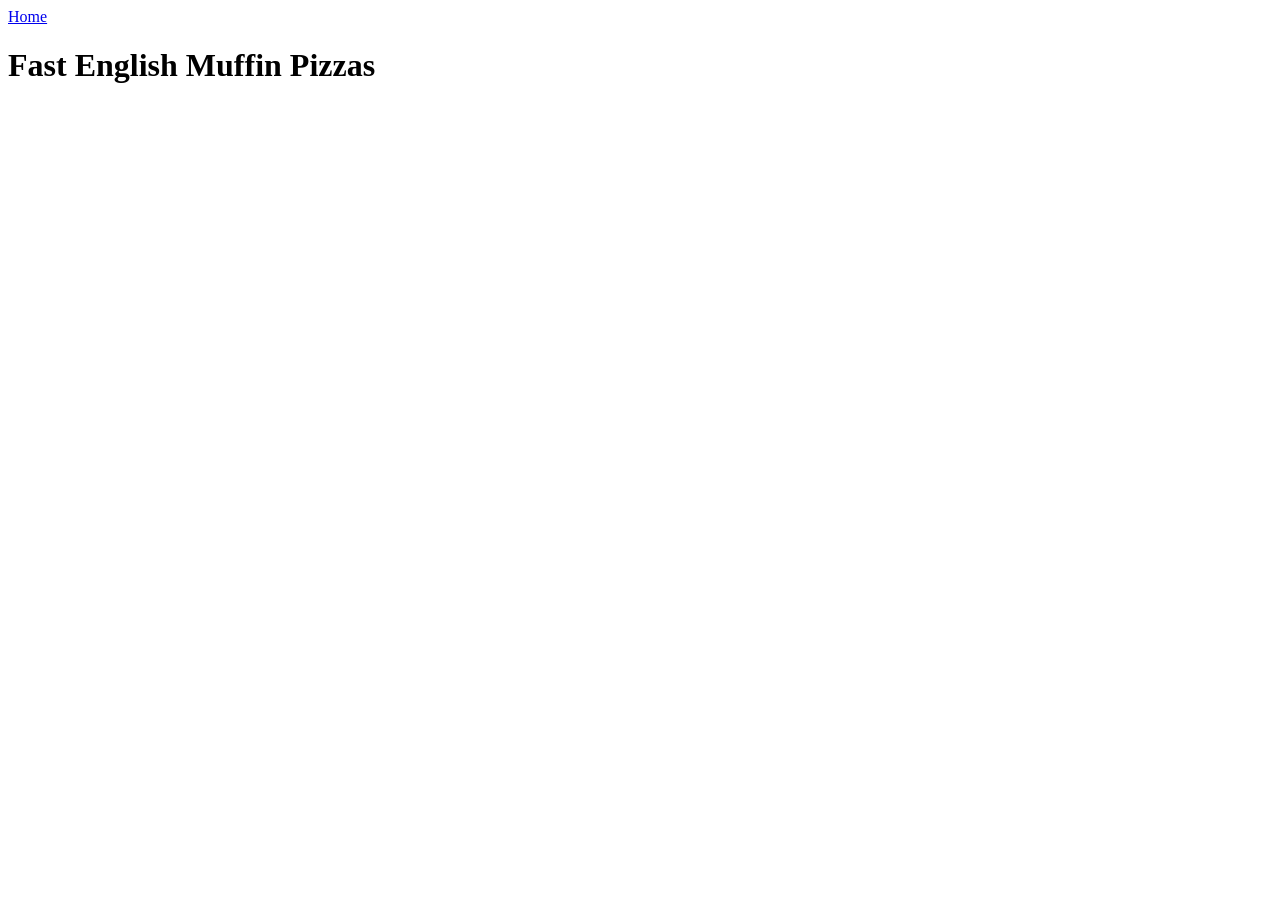
==== recipes/muffin.html @ e9590f1c "Created both index.html and muffin.html, added the links to a from Completed the html boilerplate fo" ====
<!DOCTYPE html>
<html lang="en">

<head>
    <title>Fast English Muffin Pizzas</title>
    <meta charset="UTF-8">
</head>

<body>
    <nav>
        <a href="../index.html">Home</a>
    </nav>
    <main>
        <h1>Fast English Muffin Pizzas</h1>

    </main>
    <footer></footer>
</body>

</html>
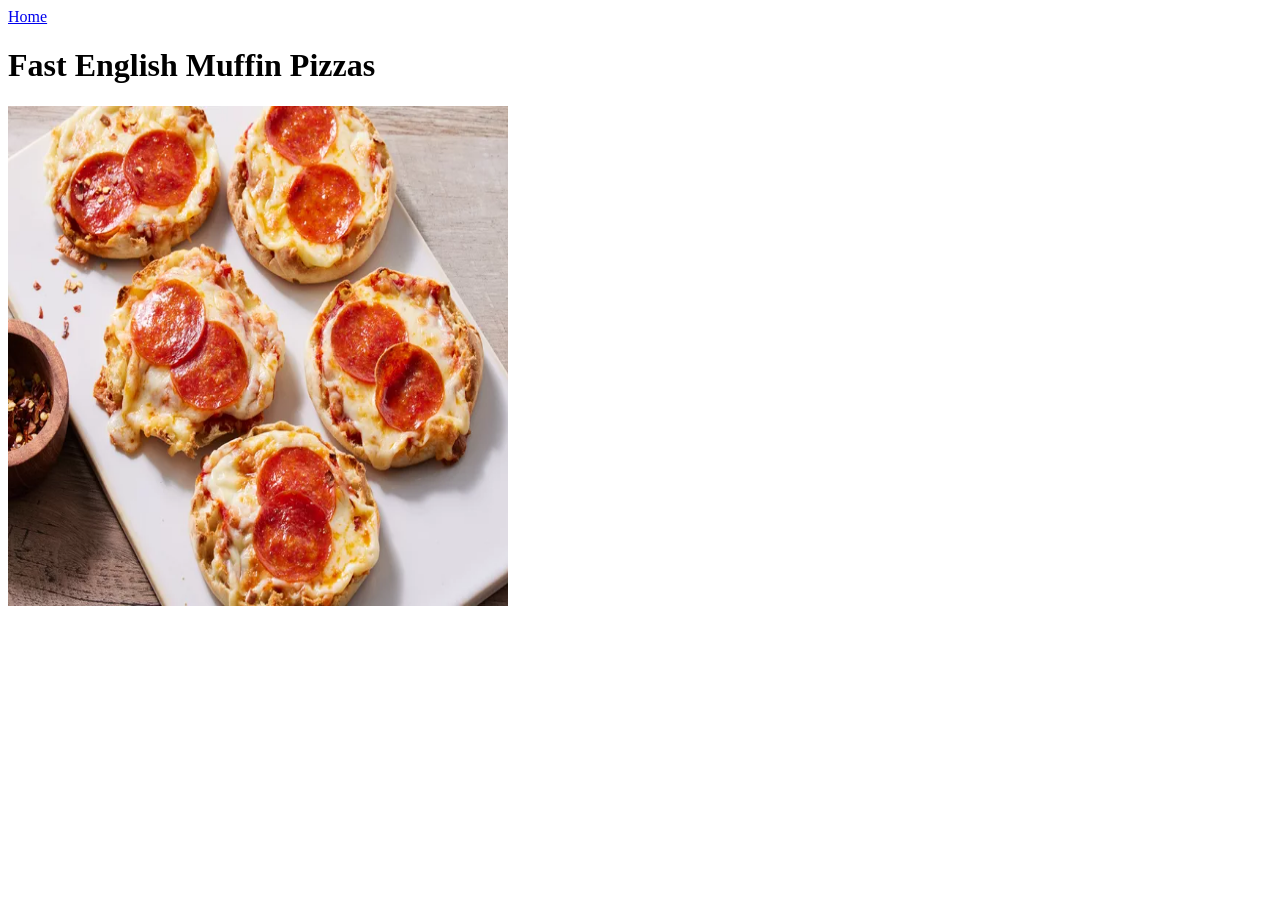
==== commit b1e983e0: "Downloaded the image for muffin.html and created image folder Created the image link to the image di" ====
--- a/recipes/muffin.html
+++ b/recipes/muffin.html
@@ -12,7 +12,8 @@
     </nav>
     <main>
         <h1>Fast English Muffin Pizzas</h1>
-
+        <img src="../images/muffin.png" alt="Fast English Muffin" height="500" width="500">
+        <!--Photo by  Dotdash Meredith Food Studios -->
     </main>
     <footer></footer>
 </body>
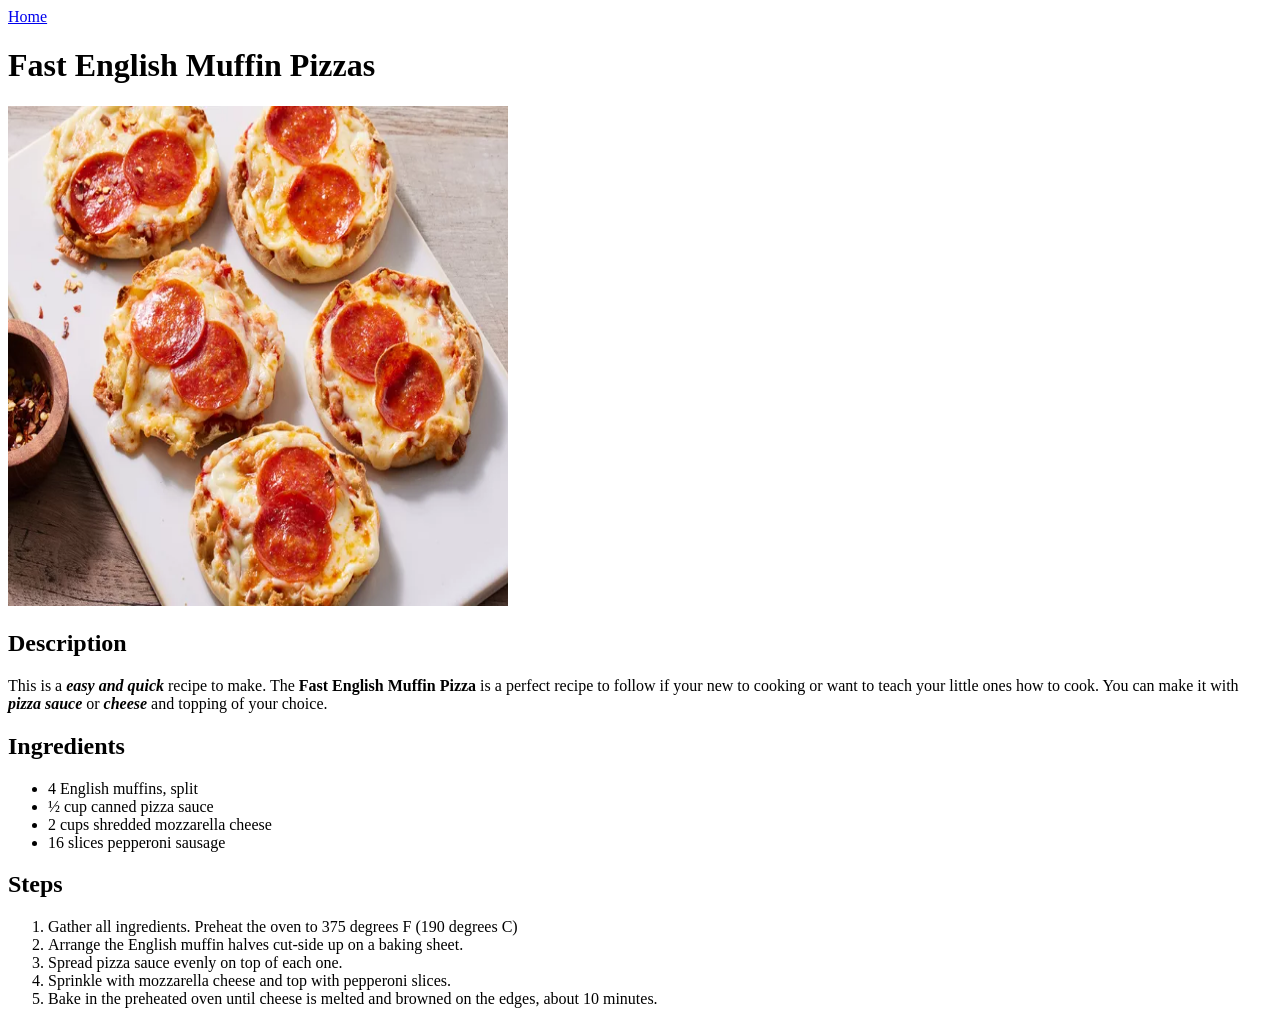
==== commit ec685d12: "Completed the muffin.html file as per instructed Created the h2 headings ingredients and steps Popul" ====
--- a/recipes/muffin.html
+++ b/recipes/muffin.html
@@ -13,7 +13,29 @@
     <main>
         <h1>Fast English Muffin Pizzas</h1>
         <img src="../images/muffin.png" alt="Fast English Muffin" height="500" width="500">
+        <h2>Description</h2>
+        <p>
+            This is a <strong><em>easy and quick</em></strong> recipe to make. The <strong>Fast English Muffin
+                Pizza</strong> is a perfect recipe
+            to follow if your new to cooking or want to teach your little ones how to cook. You can make it with
+            <strong> <em>pizza sauce</em></strong> or <strong><em>cheese</em></strong> and topping of your choice.
+        </p>
         <!--Photo by  Dotdash Meredith Food Studios -->
+        <h2>Ingredients</h2>
+        <ul>
+            <li>4 English muffins, split</li>
+            <li>½ cup canned pizza sauce</li>
+            <li>2 cups shredded mozzarella cheese</li>
+            <li>16 slices pepperoni sausage</li>
+        </ul>
+        <h2>Steps</h2>
+        <ol>
+            <li>Gather all ingredients. Preheat the oven to 375 degrees F (190 degrees C)</li>
+            <li>Arrange the English muffin halves cut-side up on a baking sheet.</li>
+            <li>Spread pizza sauce evenly on top of each one.</li>
+            <li>Sprinkle with mozzarella cheese and top with pepperoni slices.</li>
+            <li>Bake in the preheated oven until cheese is melted and browned on the edges, about 10 minutes.</li>
+        </ol>
     </main>
     <footer></footer>
 </body>
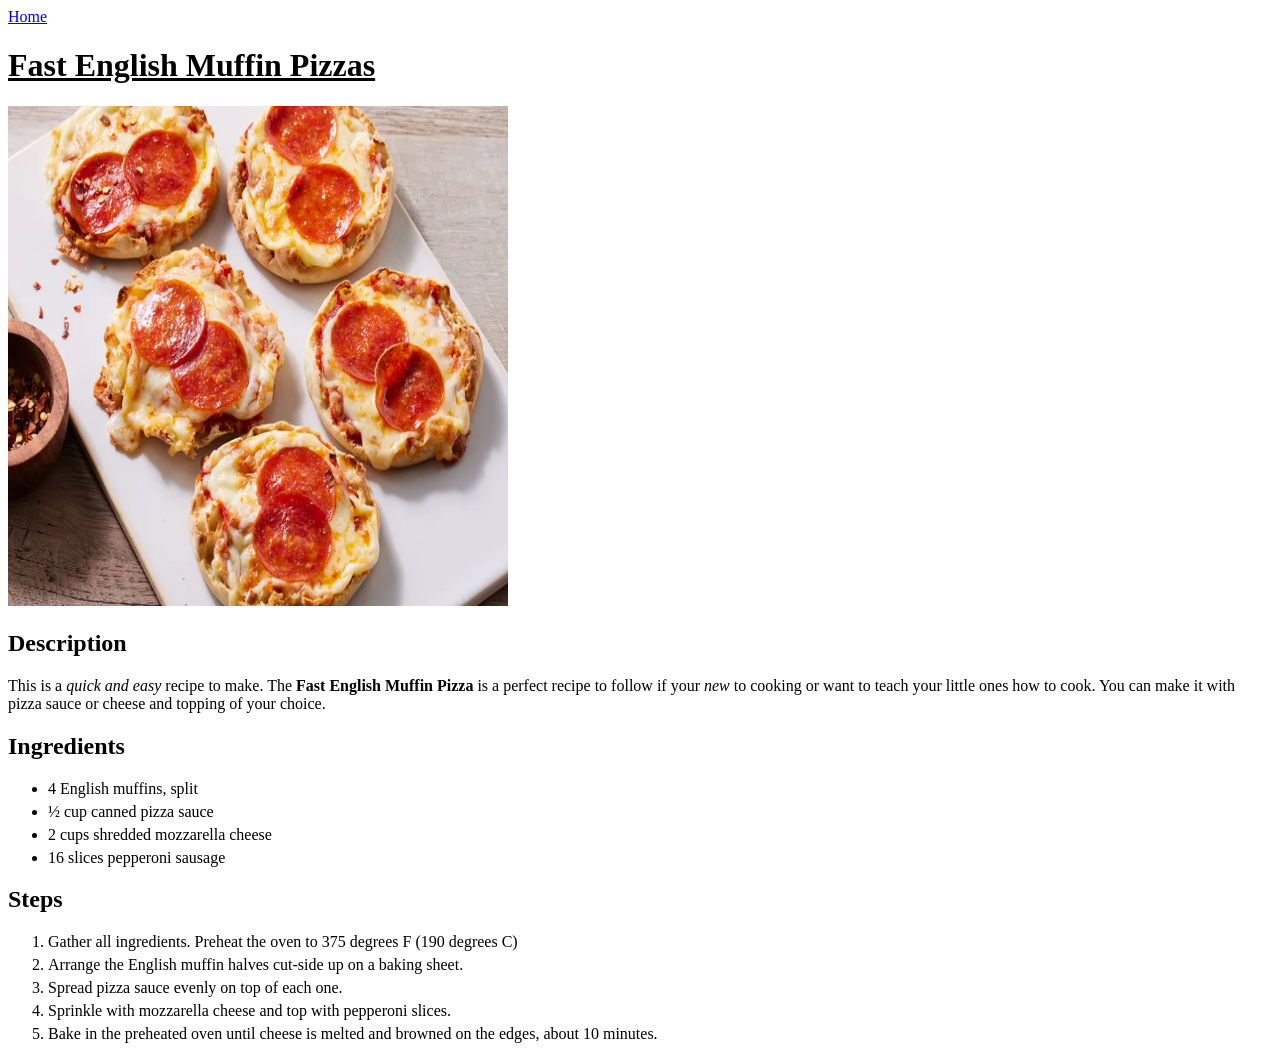
==== commit 8ff22f90: "Added the link to the style sheet" ====
--- a/recipes/muffin.html
+++ b/recipes/muffin.html
@@ -3,6 +3,7 @@
 
 <head>
     <title>Fast English Muffin Pizzas</title>
+    <link rel="stylesheet" href="../css/style.css">
     <meta charset="UTF-8">
 </head>
 
@@ -15,10 +16,10 @@
         <img src="../images/muffin.png" alt="Fast English Muffin" height="500" width="500">
         <h2>Description</h2>
         <p>
-            This is a <strong><em>easy and quick</em></strong> recipe to make. The <strong>Fast English Muffin
+            This is a <em>quick and easy</em> recipe to make. The <strong>Fast English Muffin
                 Pizza</strong> is a perfect recipe
-            to follow if your new to cooking or want to teach your little ones how to cook. You can make it with
-            <strong> <em>pizza sauce</em></strong> or <strong><em>cheese</em></strong> and topping of your choice.
+            to follow if your <em>new</em> to cooking or want to teach your little ones how to cook. You can make it with
+            pizza sauce or cheese and topping of your choice.
         </p>
         <!--Photo by  Dotdash Meredith Food Studios -->
         <h2>Ingredients</h2>
--- a/css/style.css
+++ b/css/style.css
@@ -0,0 +1,17 @@
+
+h1
+{
+    text-decoration: underline;
+}
+.list
+{
+    font-size:20px;
+}
+li
+{
+    margin-top:5px;
+}
+.list .item1, .item2, .item3
+{
+    margin-top:10px;
+}
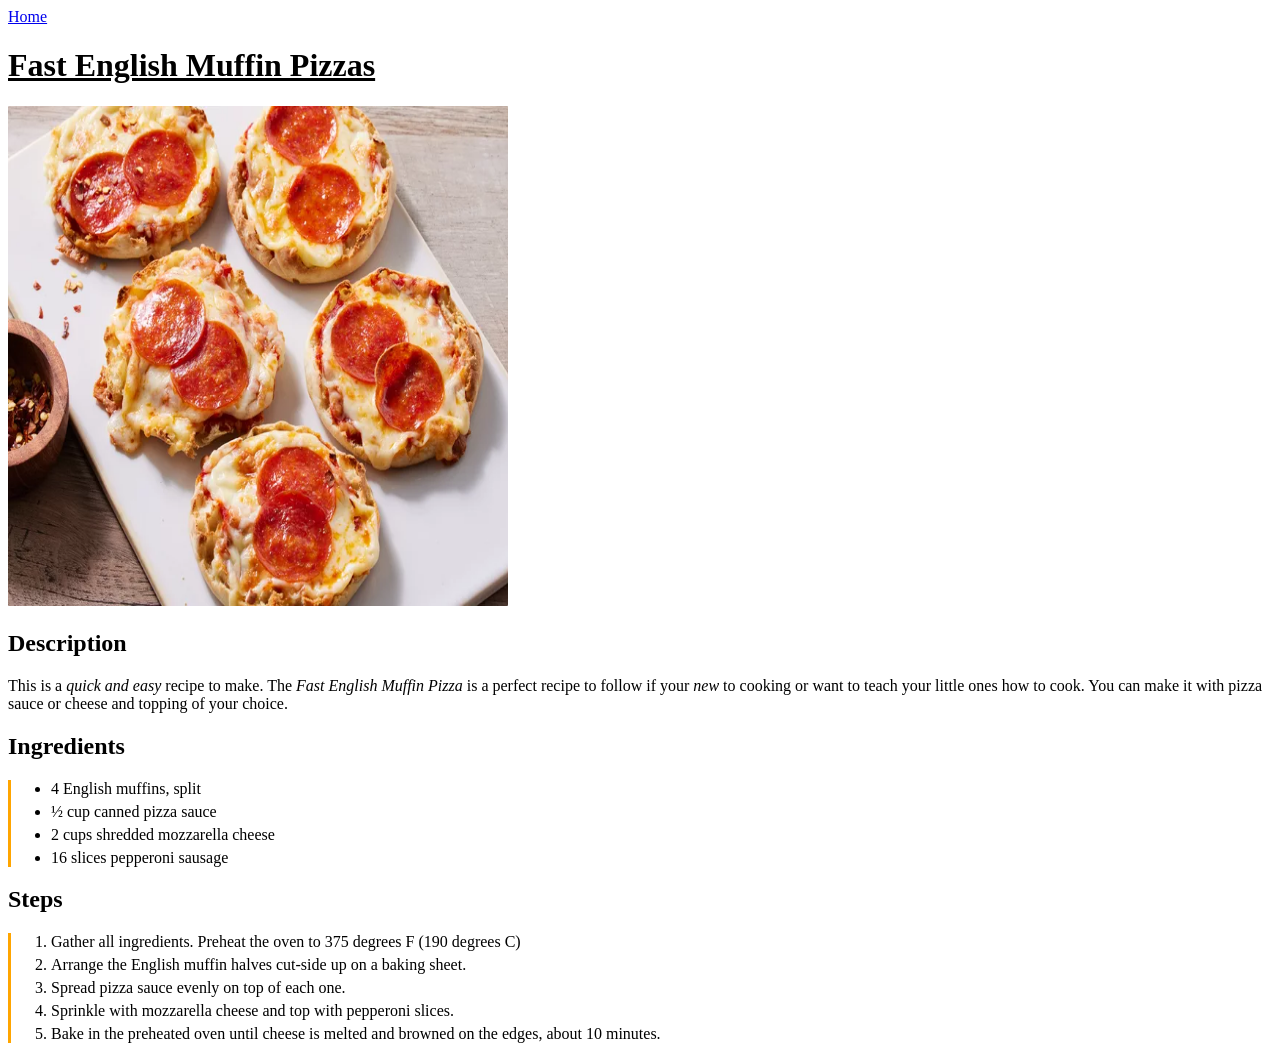
==== commit 3cde7ca2: "Gave the associated classes for the list mOl - muffin ordered list mUl - muffin un-ordered list" ====
--- a/recipes/muffin.html
+++ b/recipes/muffin.html
@@ -16,21 +16,21 @@
         <img src="../images/muffin.png" alt="Fast English Muffin" height="500" width="500">
         <h2>Description</h2>
         <p>
-            This is a <em>quick and easy</em> recipe to make. The <strong>Fast English Muffin
-                Pizza</strong> is a perfect recipe
+            This is a <em>quick and easy</em> recipe to make. The <i>Fast English Muffin
+                Pizza</i> is a perfect recipe
             to follow if your <em>new</em> to cooking or want to teach your little ones how to cook. You can make it with
             pizza sauce or cheese and topping of your choice.
         </p>
         <!--Photo by  Dotdash Meredith Food Studios -->
         <h2>Ingredients</h2>
-        <ul>
+        <ul class="mUl">
             <li>4 English muffins, split</li>
             <li>½ cup canned pizza sauce</li>
             <li>2 cups shredded mozzarella cheese</li>
             <li>16 slices pepperoni sausage</li>
         </ul>
         <h2>Steps</h2>
-        <ol>
+        <ol class="mOl">
             <li>Gather all ingredients. Preheat the oven to 375 degrees F (190 degrees C)</li>
             <li>Arrange the English muffin halves cut-side up on a baking sheet.</li>
             <li>Spread pizza sauce evenly on top of each one.</li>
--- a/css/style.css
+++ b/css/style.css
@@ -14,4 +14,24 @@
 .list .item1, .item2, .item3
 {
     margin-top:10px;
+}
+.mUl
+{
+    border-left:3px orange solid;
+}
+.mOl
+{
+    border-left:3px orange solid;
+}
+.mOl li
+{
+    font-weight: 500;
+}
+.mUl
+{
+    font-weight:500;
+}
+img
+{
+    border-radius:1px;
 }
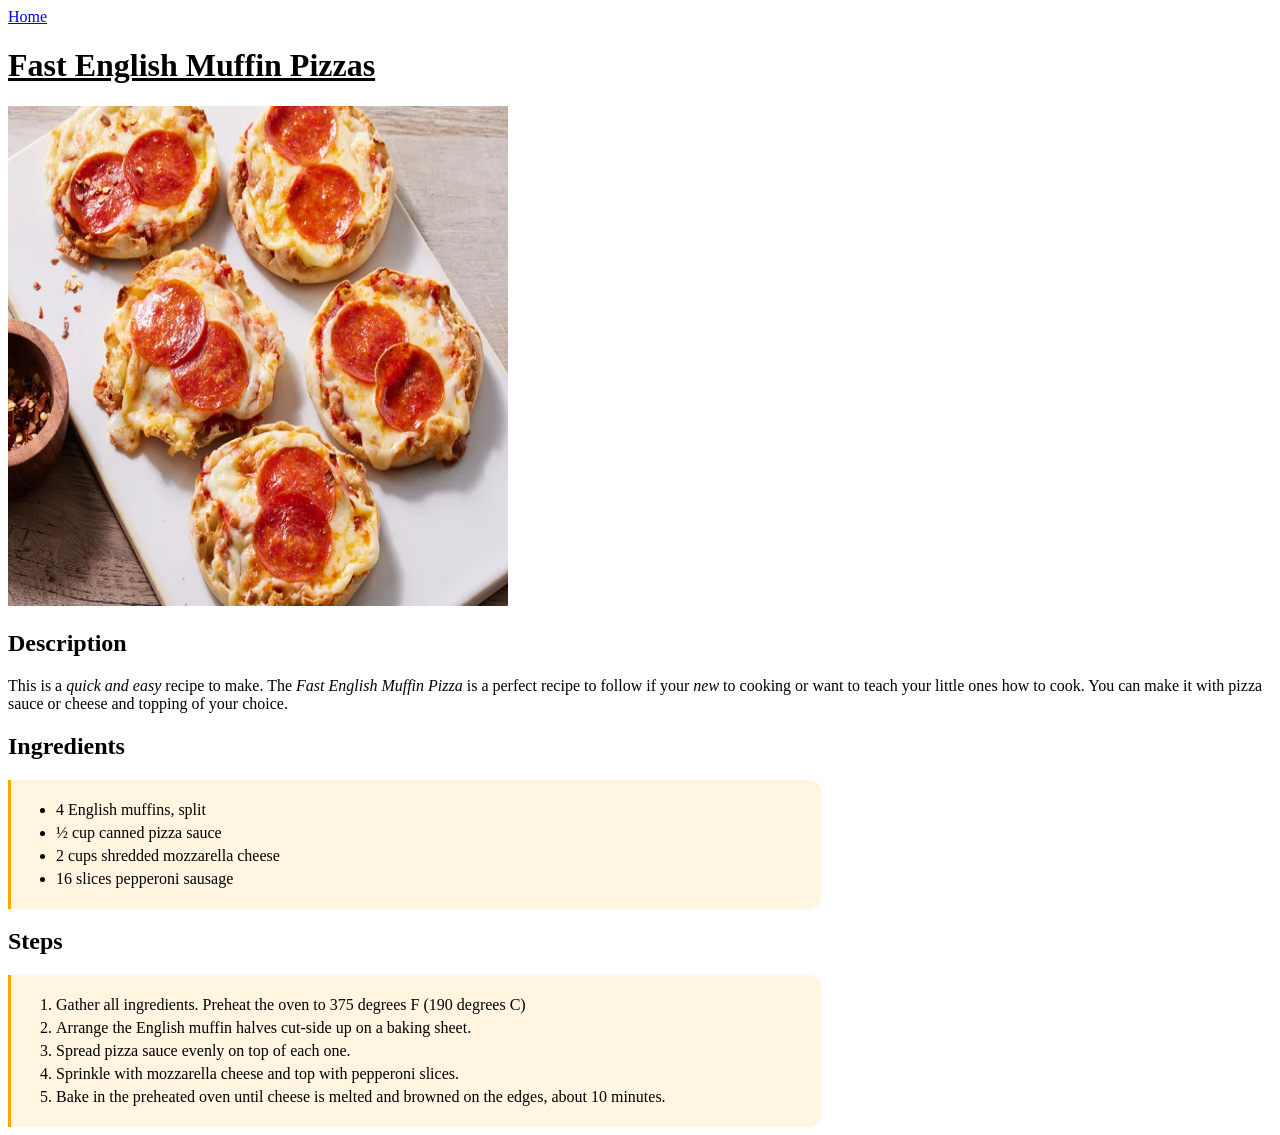
==== commit db410fb5: "Edited the CSS by adding a div and making the background orange" ====
--- a/recipes/muffin.html
+++ b/recipes/muffin.html
@@ -23,20 +23,24 @@
         </p>
         <!--Photo by  Dotdash Meredith Food Studios -->
         <h2>Ingredients</h2>
-        <ul class="mUl">
-            <li>4 English muffins, split</li>
-            <li>½ cup canned pizza sauce</li>
-            <li>2 cups shredded mozzarella cheese</li>
-            <li>16 slices pepperoni sausage</li>
-        </ul>
+        <div class="color">
+            <ul class="mUl">
+                <li>4 English muffins, split</li>
+                <li>½ cup canned pizza sauce</li>
+                <li>2 cups shredded mozzarella cheese</li>
+                <li>16 slices pepperoni sausage</li>
+            </ul>
+        </div>
         <h2>Steps</h2>
-        <ol class="mOl">
-            <li>Gather all ingredients. Preheat the oven to 375 degrees F (190 degrees C)</li>
-            <li>Arrange the English muffin halves cut-side up on a baking sheet.</li>
-            <li>Spread pizza sauce evenly on top of each one.</li>
-            <li>Sprinkle with mozzarella cheese and top with pepperoni slices.</li>
-            <li>Bake in the preheated oven until cheese is melted and browned on the edges, about 10 minutes.</li>
-        </ol>
+        <div class="color">
+            <ol class="mOl">
+                <li>Gather all ingredients. Preheat the oven to 375 degrees F (190 degrees C)</li>
+                <li>Arrange the English muffin halves cut-side up on a baking sheet.</li>
+                <li>Spread pizza sauce evenly on top of each one.</li>
+                <li>Sprinkle with mozzarella cheese and top with pepperoni slices.</li>
+                <li>Bake in the preheated oven until cheese is melted and browned on the edges, about 10 minutes.</li>
+            </ol>
+        </div>
     </main>
     <footer></footer>
 </body>
--- a/css/style.css
+++ b/css/style.css
@@ -1,4 +1,6 @@
 
+body
+{}
 h1
 {
     text-decoration: underline;
@@ -15,23 +17,25 @@
 {
     margin-top:10px;
 }
-.mUl
-{
-    border-left:3px orange solid;
-}
-.mOl
-{
-    border-left:3px orange solid;
-}
+
 .mOl li
 {
     font-weight: 500;
 }
-.mUl
+.mUl li
 {
     font-weight:500;
 }
 img
 {
     border-radius:1px;
+}
+.color
+{
+    background-color:rgba(255, 166, 0, 0.116);
+    width:800px;
+    border-top-right-radius:12px;
+    border-bottom-right-radius:12px;
+    padding:5px;
+    border-left:3px orange solid;
 }
